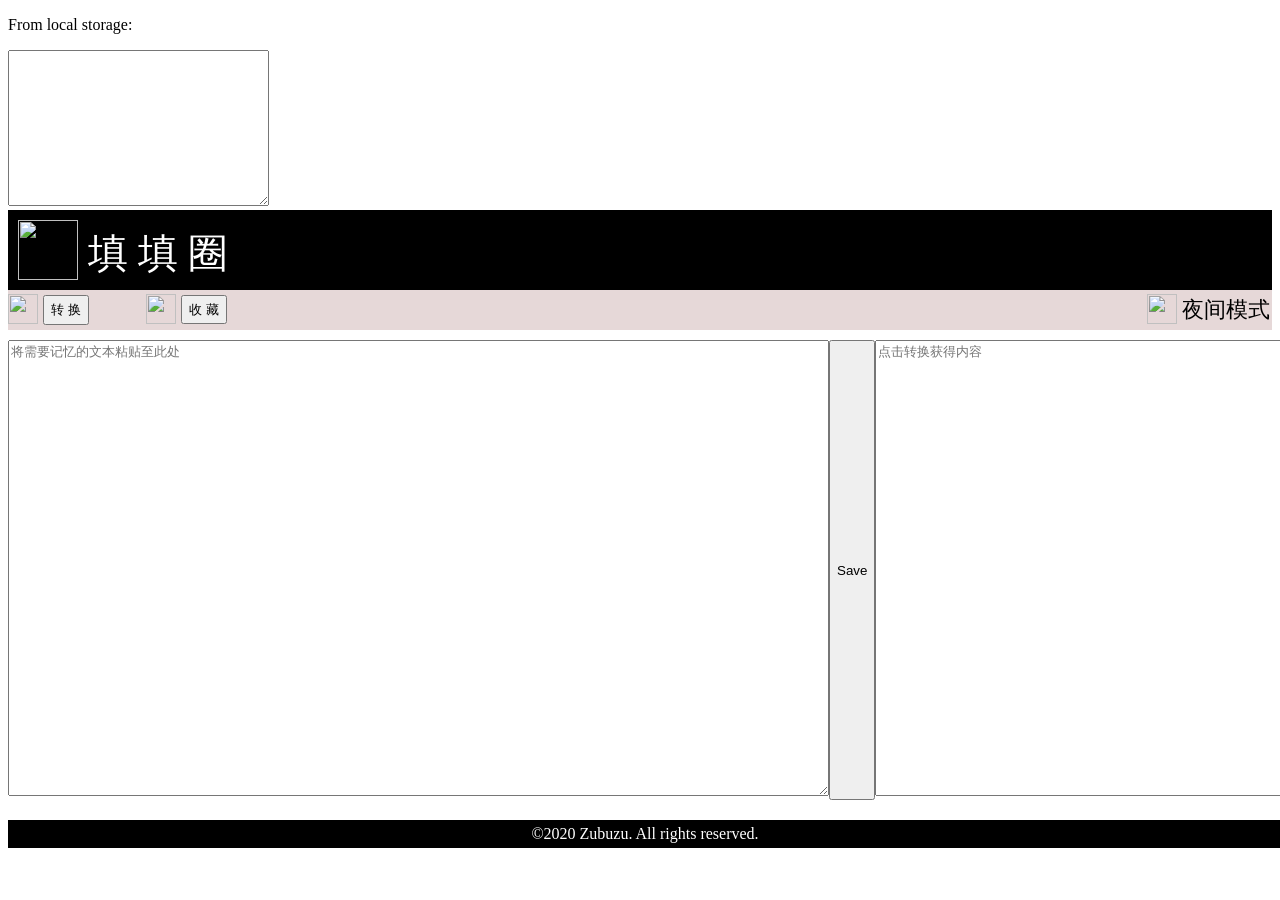
==== angular/web/index.html @ 2d5cd2f3 "final" ====
<!DOCTYPE html>
<html>

<head>
  <title>Filling Circle</title>
  <meta charset="utf-8">
  <meta name="viewport" content="width=device-width, initial-scale=1">
  <link rel="stylesheet" href="styles.css">
  <link rel="icon" type="image/png" href="/icon/circle.png">
  <script defer src="main.dart.js"></script>
</head>

<body>
  <p>
    From local storage: <output id="username-output"></output>
    </p>
    
    <!-- <input type="text" name="username" id="username"> -->
    <textarea type="text" name="username" id="username" cols="30" rows="10"></textarea>



  <a href="index.html">
    <div id="header">
      <div id="header-logodiv"><img id="logo" src="/icon/circle2.png"></div>
      <div id="header-name">填 填 圈</div>
    </div>
  </a>
  <div id="menu">
    <div id="transfer">
      <div id="transfer-imgdiv"><img id="menu-img" src="/icon/transfer.png"></div>
      <button type="button" id="menubutton">转 换</button>
      &nbsp;
      &nbsp;
    </div>
    &nbsp;
    &nbsp;
    <a href="login.html">
      <div id="transfer">
        <div id="transfer-imgdiv"><img id="menu-img" src="/icon/collect.png"></div>
        <button type="button" id="menubutton">收 藏</button>
      </div>
    </a>
    <div id="night">
      <div id="transfer-imgdiv"><img id="menu-img" src="/icon/night.png"></div>
      <div>夜间模式</div>
    </div>
  </div>


  <div id="content">
    <div id="input">
      <!-- <textarea rows="30" cols="100" type="text" ng-model="transfer-button" name="inputcontent" id="inputcontent"
        cols="100" placeholder="将需要记忆的文本粘贴至此处"></textarea> -->
        <textarea rows="30" cols="100" type="text" ng-model="transfer-button" name="username" id="username"
        cols="100" placeholder="将需要记忆的文本粘贴至此处"></textarea>

    </div>
    <!-- <div id="transfer-button-div">
      <button type="submit" id="transfer-button" ng-disabled="transfer-button"
        (click)="transferpp()">点击转换</button>
    </div> -->
    <input type="submit" id="save" value="Save">
    <div id="output">
      <!-- <textarea rows="30" cols="100" type="text" name="outputcontent" id="outputcontent"
        placeholder="点击转换获得内容"></textarea> -->

        <textarea rows="30" cols="100" type="text" name="username-output" id="username-output"
        placeholder="点击转换获得内容"></textarea>
        <output id="username-output"></output>
    </div>

  </div>
  <div id="footer">
    ©2020 Zubuzu. All rights reserved.
  </div>

  <!-- <my-app>Loading...</my-app> -->
</body>

</html>
---- angular/web/styles.css ----
@import url(https://fonts.googleapis.com/css?family=Roboto);
@import url(https://fonts.googleapis.com/css?family=Material+Icons);
/* 页面titile */

#header {
  background-color: black;
  color: white;
  text-align: left;
  display: flex;
  flex-direction: row;
  height: 80px;
  width: 100%;
}

#header-logodiv {
  width: 60px;
  height: 70px;
  padding-top: 10px;
  margin: 0 10px;
}

#logo {
  height: 60px;
  width: 60px;
}

#header-name {
  line-height: 80px;
  font-size: 40px;
  font-family: 楷体;
  margin-top: 4px;
}

/* 登录框 */

#container {
  width: 100%;
}

.containerT {
  width: 400px;
  height: 300px;
  text-align: center;
  position: absolute;
  top: 50%;
  left: 50%;
  margin: -150px 0 0 -200px;
  border-radius: 20px;
  border: black;
  background-color: whitesmoke;
}

.containerT h1 {
  font-size: 18px;
  font-family: microsoft yahei, Arial, sans-serif;
  -webkit-transition-duration: 1s;
  transition-duration: 1s;
  -webkit-transition-timing-function: ease-in-put;
  transition-timing-function: ease-in-put;
  font-weight: 500;
  letter-spacing: 5px;
}

.form {
  padding: 20px 0;
  position: relative;
}

.form input {
  -webkit-appearance: none;
  -moz-appearance: none;
  appearance: none;
  outline: 0;
  border: 1px solid rgba(255, 255, 255, .4);
  width: 200px;
  border-radius: 3px;
  padding: 8px 15px;
  margin: 0 auto 10px;
  display: block;
  text-align: center;
  font-size: 15px;
  color: #333;
  -webkit-transition-duration: .25s;
  transition-duration: .25s;
}

form input:hover {
  background-color: rgba(255, 255, 255, .4)
}

form input:focus {
  background-color: #fff;
  width: 230px;
  color: #333
}

#bottom-button {
  display: flex;
  flex-direction: row;
  width: 70%;
  margin: 20px auto;
}

form button {
  -webkit-appearance: none;
  -moz-appearance: none;
  appearance: none;
  outline: 0;
  background-color: #fff;
  border: 0;
  padding: 10px 15px;
  color: #333;
  border-radius: 3px;
  width: 90px;
  cursor: pointer;
  font-family: microsoft yahei, Arial, sans-serif;
  font-size: 16px;
  font-weight: 700;
  -webkit-transition-duration: .25s;
  transition-duration: .25s;
  margin: 0 auto;
}

form button:hover {
  background-color: #f5f7f9
}

#prompt {
  width: 60%;
  margin-top: 20px;
  margin-left: auto;
  margin-right: auto;
  text-align: center;
  font-family: microsoft yahei, Arial, sans-serif;
  font-size: 13px;
  color: grey;
}

/* 首页菜单 */

#menu {
  background-color: #e6d8d8;
  text-align: left;
  display: flex;
  flex-direction: row;
  color: black;
  font-size: 24px;
  height: 40px;
  width: 100%;
  margin-top: 0px;
  margin-bottom: 10px;
  margin-right: 20px;
  font-family: 楷体;
}

#transfer {
  width: 120px;
  margin-top: 5px;
  margin-bottom: 5px;
  display: flex;
  flex-direction: row;
  font-family: 楷体;
}

#transfer-imgdiv {
  height: 30px;
  width: 30px;
  margin-top: -1px;
  margin-right: 5px;
}

#menu-img {
  height: 30px;
  width: 30px;
}

#night {
  display: flex;
  flex-direction: row;
  margin-top: 5px;
  margin-bottom: 5px;
  position: absolute;
  right: 10px;
  font-size: 22px;
}

#content {
  display: flex;
  flex-direction: row;
  width: 100%;
}

#inputcontent {
  height: 500px;
  width: 600px;
margin-left: 40px;
  color: rgb(247, 247, 247);
  font-family: 楷体;
  font-size: 40px;
  border: 3px solid rgb(235, 193, 193);
  border-radius: 3px;
  -webkit-box-shadow: inset 0 1px 1px rgba(0, 0, 0, .075);
  box-shadow: inset 0 1px 1px rgba(0, 0, 0, .075);
  -webkit-transition: border-color ease-in-out .15s, -webkit-box-shadow ease-in-out .15s;
  -o-transition: border-color ease-in-out .15s, box-shadow ease-in-out .15s;
  transition: border-color ease-in-out .15s, box-shadow ease-in-out .15s;
  background-color: rgba(10, 10, 10, 0.795);
}

#content-output {
  height: 500px;
  width: 600px;
  font-family: 楷体;
  font-size: 40px;
  border: 3px solid rgb(240, 207, 207);
  border-radius: 3px;
  background-image: url(icon/backgroud3.jpg);
  background-repeat: no-repeat;
  background-size: 40%;
  background-position: bottom;

}

#transfer-button-div {

  background-color: red;
  margin: auto 20px;

}

#transfer-button {
  width: 150px;
  /*设置按钮宽度*/
  height: 50px;
  /*设置按钮高度*/
  color: rgb(255, 248, 248);
  /*字体颜色*/
  background-color: rgb(100, 100, 100);
  /*背景颜色*/
  border-radius: 5px;
  /*让按钮变得圆滑一点*/
  border-width: 0;
  /*消去按钮丑的边框*/
  outline: none;
  /*取消轮廓*/
  font-family: KaiTi;
  /*字体设置为楷体*/
  font-size: 20px;
  /*设置字体大小*/
  text-align: center;
  /*字体居中*/
  cursor: pointer;
  /*设置鼠标箭头手势*/
}

#footer {
  margin-top: 20px;
  background-color: black;
  color: white;
  clear: both;
  padding: 5px;
  width: 100%;
  text-align: center;
}

#login-container {
  height: 550px;
  display: flex;
  flex-direction: column;
  box-sizing: border-box;
}

a {
  text-decoration: none;
}

a:link {
  color: black
}

/* 未访问的链接 */

a:visited {
  color: black
}

/* 已访问的链接 */

a:hover {
  color: grey
}

/* 鼠标移动到链接上 */

a:active {
  color: grey
}

/* 选定的链接 */
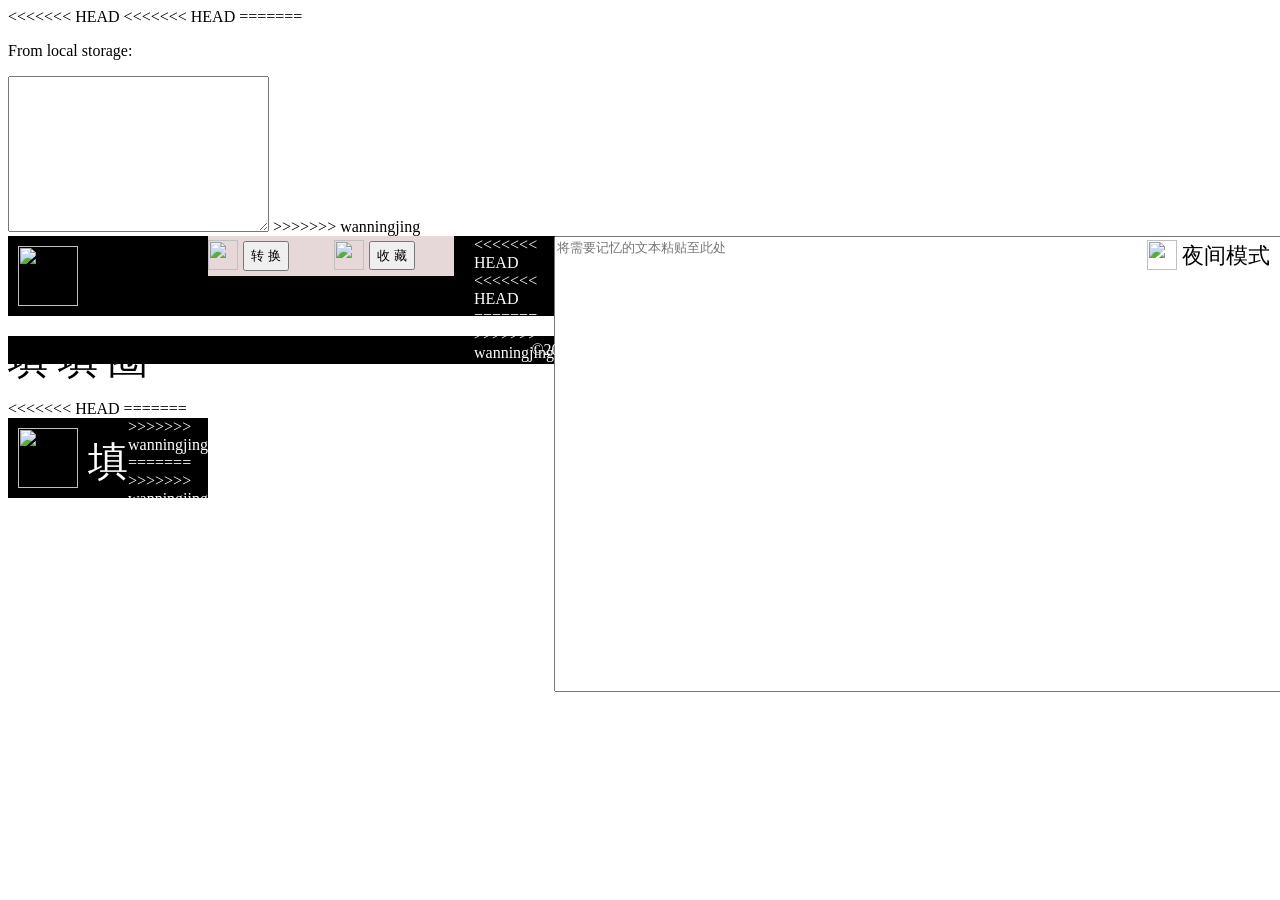
==== commit a0934e0e: "final" ====
--- a/angular/web/index.html
+++ b/angular/web/index.html
@@ -11,12 +11,21 @@
 </head>
 
 <body>
+<<<<<<< HEAD
+<<<<<<< HEAD
+  <!-- <p>
+    From local storage: <output id="username-output"></output>
+    </p>
+    
+    <input type="text" name="username" id="username"> -->
+=======
   <p>
     From local storage: <output id="username-output"></output>
     </p>
     
     <!-- <input type="text" name="username" id="username"> -->
     <textarea type="text" name="username" id="username" cols="30" rows="10"></textarea>
+>>>>>>> wanningjing
 
 
 
@@ -24,6 +33,14 @@
     <div id="header">
       <div id="header-logodiv"><img id="logo" src="/icon/circle2.png"></div>
       <div id="header-name">填 填 圈</div>
+<<<<<<< HEAD
+=======
+  <div id="header">
+    <div id="header-logodiv"><img id="logo" src="/icon/circle2.png"></div>
+    <div id="header-name">填 填 圈</div>
+>>>>>>> wanningjing
+=======
+>>>>>>> wanningjing
     </div>
   </a>
   <div id="menu">
@@ -49,12 +66,17 @@
 
 
   <div id="content">
+<<<<<<< HEAD
+<<<<<<< HEAD
+=======
+>>>>>>> wanningjing
     <div id="input">
       <!-- <textarea rows="30" cols="100" type="text" ng-model="transfer-button" name="inputcontent" id="inputcontent"
         cols="100" placeholder="将需要记忆的文本粘贴至此处"></textarea> -->
         <textarea rows="30" cols="100" type="text" ng-model="transfer-button" name="username" id="username"
         cols="100" placeholder="将需要记忆的文本粘贴至此处"></textarea>
 
+<<<<<<< HEAD
     </div>
     <!-- <div id="transfer-button-div">
       <button type="submit" id="transfer-button" ng-disabled="transfer-button"
@@ -69,6 +91,41 @@
         placeholder="点击转换获得内容"></textarea>
         <output id="username-output"></output>
     </div>
+=======
+    <input type="text" ngmodel="transfer-button" name="inputcontent" id="inputcontent" cols="100" placeholder="将需要记忆的文本粘贴至此处" />
+    <!-- <div id="input"><textarea rows="30" cols="100" placeholder="将需要记忆的文本粘贴至此处"></textarea>
+      </textarea></div> -->
+  </div>
+ 
+    <div id="output">
+      <input type="text" name="outputcontent" id="outputcontent" cols="100" placeholder="点击转换获得内容"/>
+      <!-- <div id="model1"><textarea rows="15" cols="100" placeholder="模块1"></textarea>
+        </textarea></div>
+      <div id="model2"><textarea rows="15" cols="100" placeholder="模块2"></textarea>
+        </textarea></div> -->
+    </div>
+    <div>
+      <button type="button" id="transfer-button" ng-disable="transfer-button">点击转换</button>
+=======
+>>>>>>> wanningjing
+    </div>
+    <!-- <div id="transfer-button-div">
+      <button type="submit" id="transfer-button" ng-disabled="transfer-button"
+        (click)="transferpp()">点击转换</button>
+    </div> -->
+    <input type="submit" id="save" value="Save">
+    <div id="output">
+      <!-- <textarea rows="30" cols="100" type="text" name="outputcontent" id="outputcontent"
+        placeholder="点击转换获得内容"></textarea> -->
+
+<<<<<<< HEAD
+>>>>>>> wanningjing
+=======
+        <textarea rows="30" cols="100" type="text" name="username-output" id="username-output"
+        placeholder="点击转换获得内容"></textarea>
+        <output id="username-output"></output>
+    </div>
+>>>>>>> wanningjing
 
   </div>
   <div id="footer">
--- a/angular/web/styles.css
+++ b/angular/web/styles.css
@@ -35,6 +35,7 @@
 
 #container {
   width: 100%;
+  height: 550px;
 }
 
 .containerT {
@@ -193,7 +194,7 @@
 #inputcontent {
   height: 500px;
   width: 600px;
-margin-left: 40px;
+  margin-left: 40px;
   color: rgb(247, 247, 247);
   font-family: 楷体;
   font-size: 40px;
@@ -218,14 +219,10 @@
   background-repeat: no-repeat;
   background-size: 40%;
   background-position: bottom;
-
 }
 
 #transfer-button-div {
-
-  background-color: red;
   margin: auto 20px;
-
 }
 
 #transfer-button {
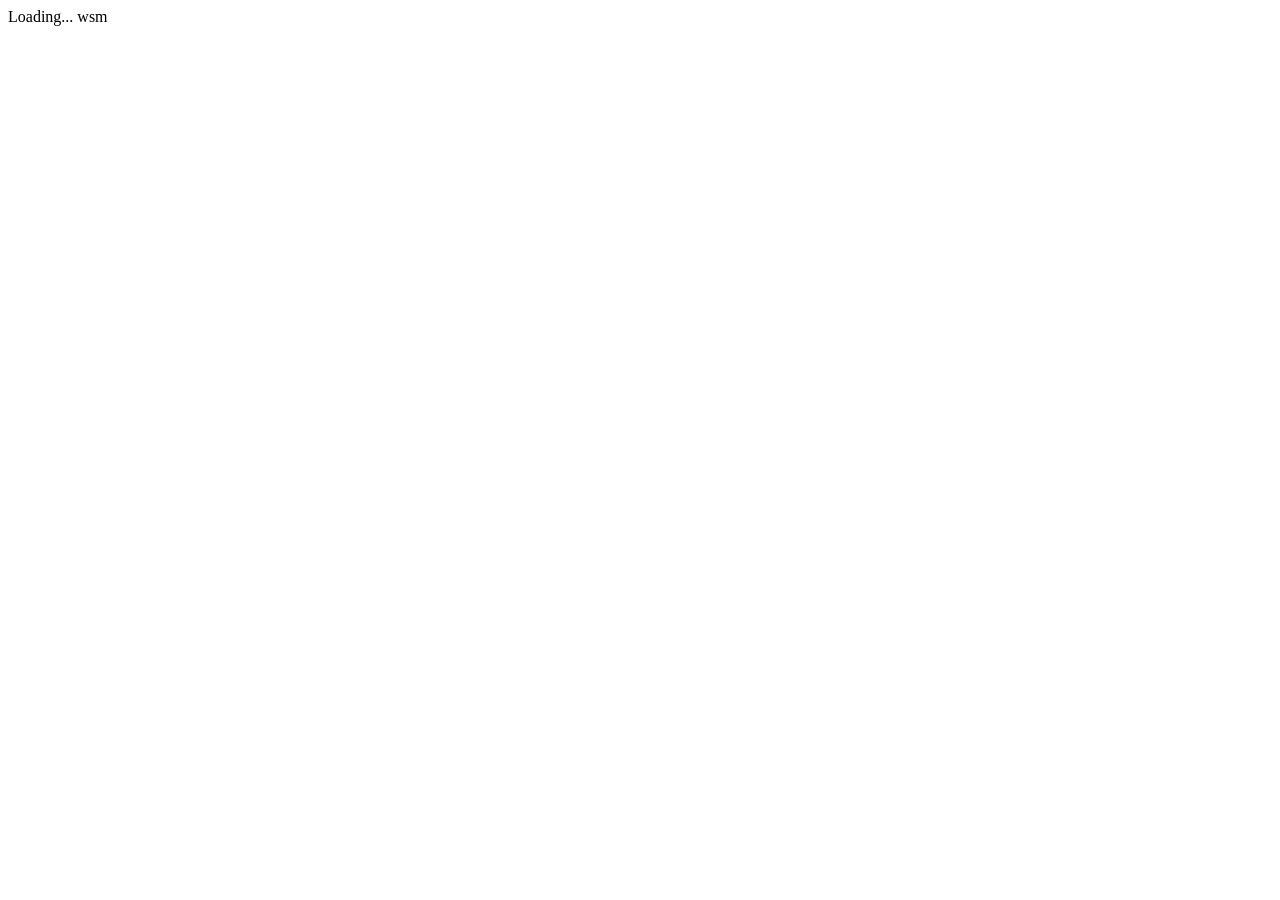
==== commit c40cd3fc: "html4" ====
--- a/angular/web/index.html
+++ b/angular/web/index.html
@@ -11,128 +11,8 @@
 </head>
 
 <body>
-<<<<<<< HEAD
-<<<<<<< HEAD
-  <!-- <p>
-    From local storage: <output id="username-output"></output>
-    </p>
-    
-    <input type="text" name="username" id="username"> -->
-=======
-  <p>
-    From local storage: <output id="username-output"></output>
-    </p>
-    
-    <!-- <input type="text" name="username" id="username"> -->
-    <textarea type="text" name="username" id="username" cols="30" rows="10"></textarea>
->>>>>>> wanningjing
-
-
-
-  <a href="index.html">
-    <div id="header">
-      <div id="header-logodiv"><img id="logo" src="/icon/circle2.png"></div>
-      <div id="header-name">填 填 圈</div>
-<<<<<<< HEAD
-=======
-  <div id="header">
-    <div id="header-logodiv"><img id="logo" src="/icon/circle2.png"></div>
-    <div id="header-name">填 填 圈</div>
->>>>>>> wanningjing
-=======
->>>>>>> wanningjing
-    </div>
-  </a>
-  <div id="menu">
-    <div id="transfer">
-      <div id="transfer-imgdiv"><img id="menu-img" src="/icon/transfer.png"></div>
-      <button type="button" id="menubutton">转 换</button>
-      &nbsp;
-      &nbsp;
-    </div>
-    &nbsp;
-    &nbsp;
-    <a href="login.html">
-      <div id="transfer">
-        <div id="transfer-imgdiv"><img id="menu-img" src="/icon/collect.png"></div>
-        <button type="button" id="menubutton">收 藏</button>
-      </div>
-    </a>
-    <div id="night">
-      <div id="transfer-imgdiv"><img id="menu-img" src="/icon/night.png"></div>
-      <div>夜间模式</div>
-    </div>
-  </div>
-
-
-  <div id="content">
-<<<<<<< HEAD
-<<<<<<< HEAD
-=======
->>>>>>> wanningjing
-    <div id="input">
-      <!-- <textarea rows="30" cols="100" type="text" ng-model="transfer-button" name="inputcontent" id="inputcontent"
-        cols="100" placeholder="将需要记忆的文本粘贴至此处"></textarea> -->
-        <textarea rows="30" cols="100" type="text" ng-model="transfer-button" name="username" id="username"
-        cols="100" placeholder="将需要记忆的文本粘贴至此处"></textarea>
-
-<<<<<<< HEAD
-    </div>
-    <!-- <div id="transfer-button-div">
-      <button type="submit" id="transfer-button" ng-disabled="transfer-button"
-        (click)="transferpp()">点击转换</button>
-    </div> -->
-    <input type="submit" id="save" value="Save">
-    <div id="output">
-      <!-- <textarea rows="30" cols="100" type="text" name="outputcontent" id="outputcontent"
-        placeholder="点击转换获得内容"></textarea> -->
-
-        <textarea rows="30" cols="100" type="text" name="username-output" id="username-output"
-        placeholder="点击转换获得内容"></textarea>
-        <output id="username-output"></output>
-    </div>
-=======
-    <input type="text" ngmodel="transfer-button" name="inputcontent" id="inputcontent" cols="100" placeholder="将需要记忆的文本粘贴至此处" />
-    <!-- <div id="input"><textarea rows="30" cols="100" placeholder="将需要记忆的文本粘贴至此处"></textarea>
-      </textarea></div> -->
-  </div>
- 
-    <div id="output">
-      <input type="text" name="outputcontent" id="outputcontent" cols="100" placeholder="点击转换获得内容"/>
-      <!-- <div id="model1"><textarea rows="15" cols="100" placeholder="模块1"></textarea>
-        </textarea></div>
-      <div id="model2"><textarea rows="15" cols="100" placeholder="模块2"></textarea>
-        </textarea></div> -->
-    </div>
-    <div>
-      <button type="button" id="transfer-button" ng-disable="transfer-button">点击转换</button>
-=======
->>>>>>> wanningjing
-    </div>
-    <!-- <div id="transfer-button-div">
-      <button type="submit" id="transfer-button" ng-disabled="transfer-button"
-        (click)="transferpp()">点击转换</button>
-    </div> -->
-    <input type="submit" id="save" value="Save">
-    <div id="output">
-      <!-- <textarea rows="30" cols="100" type="text" name="outputcontent" id="outputcontent"
-        placeholder="点击转换获得内容"></textarea> -->
-
-<<<<<<< HEAD
->>>>>>> wanningjing
-=======
-        <textarea rows="30" cols="100" type="text" name="username-output" id="username-output"
-        placeholder="点击转换获得内容"></textarea>
-        <output id="username-output"></output>
-    </div>
->>>>>>> wanningjing
-
-  </div>
-  <div id="footer">
-    ©2020 Zubuzu. All rights reserved.
-  </div>
-
-  <!-- <my-app>Loading...</my-app> -->
+  <my-app>Loading...</my-app>
+  <login>wsm</login>
 </body>
 
 </html>
--- a/angular/web/styles.css
+++ b/angular/web/styles.css
@@ -155,7 +155,7 @@
 }
 
 #transfer {
-  width: 120px;
+  width: 150px;
   margin-top: 5px;
   margin-bottom: 5px;
   display: flex;
@@ -208,7 +208,7 @@
   background-color: rgba(10, 10, 10, 0.795);
 }
 
-#content-output {
+#outputcontent {
   height: 500px;
   width: 600px;
   font-family: 楷体;
@@ -250,12 +250,27 @@
   /*设置鼠标箭头手势*/
 }
 
+#loading {
+  position: absolute;
+  left: 50%;
+  top: 50%;
+  width: 300px;
+  height: 80px;
+  line-height: 80px;
+  border-radius: 5px;
+  background-color: #FFFFFF;
+  border: 1px solid #CCCCCC;
+  text-align: center;
+  -moz-box-shadow: 2px 2px 10px #909090;
+  -webkit-box-shadow: 2px 2px 10px #909090;
+  box-shadow: 2px 2px 10px #909090;
+}
+
 #footer {
   margin-top: 20px;
   background-color: black;
   color: white;
   clear: both;
-  padding: 5px;
   width: 100%;
   text-align: center;
 }
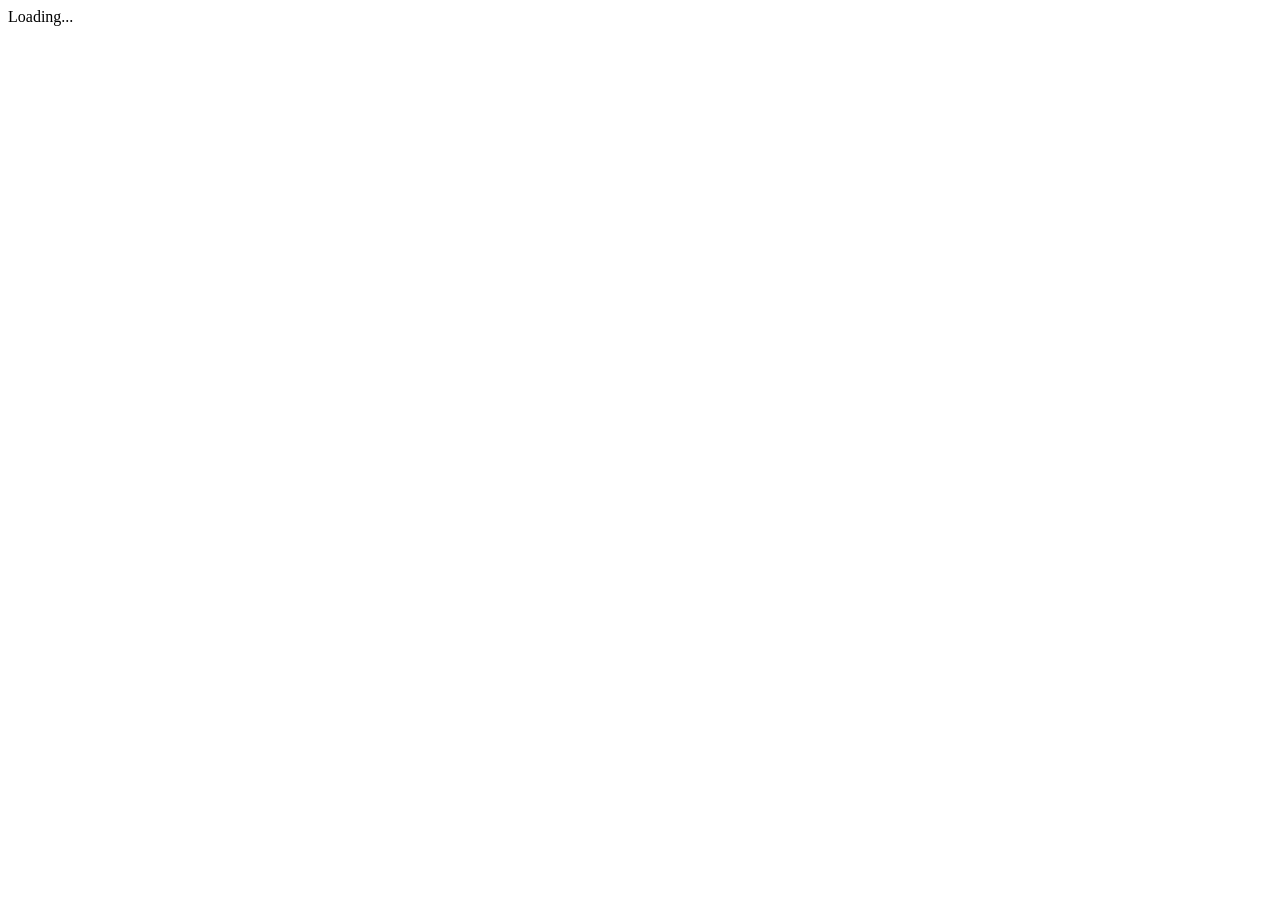
==== commit e1fd992d: "html4" ====
--- a/angular/web/index.html
+++ b/angular/web/index.html
@@ -12,7 +12,6 @@
 
 <body>
   <my-app>Loading...</my-app>
-  <login>wsm</login>
 </body>
 
 </html>
--- a/angular/web/styles.css
+++ b/angular/web/styles.css
@@ -208,7 +208,7 @@
   background-color: rgba(10, 10, 10, 0.795);
 }
 
-#outputcontent {
+#content-output {
   height: 500px;
   width: 600px;
   font-family: 楷体;
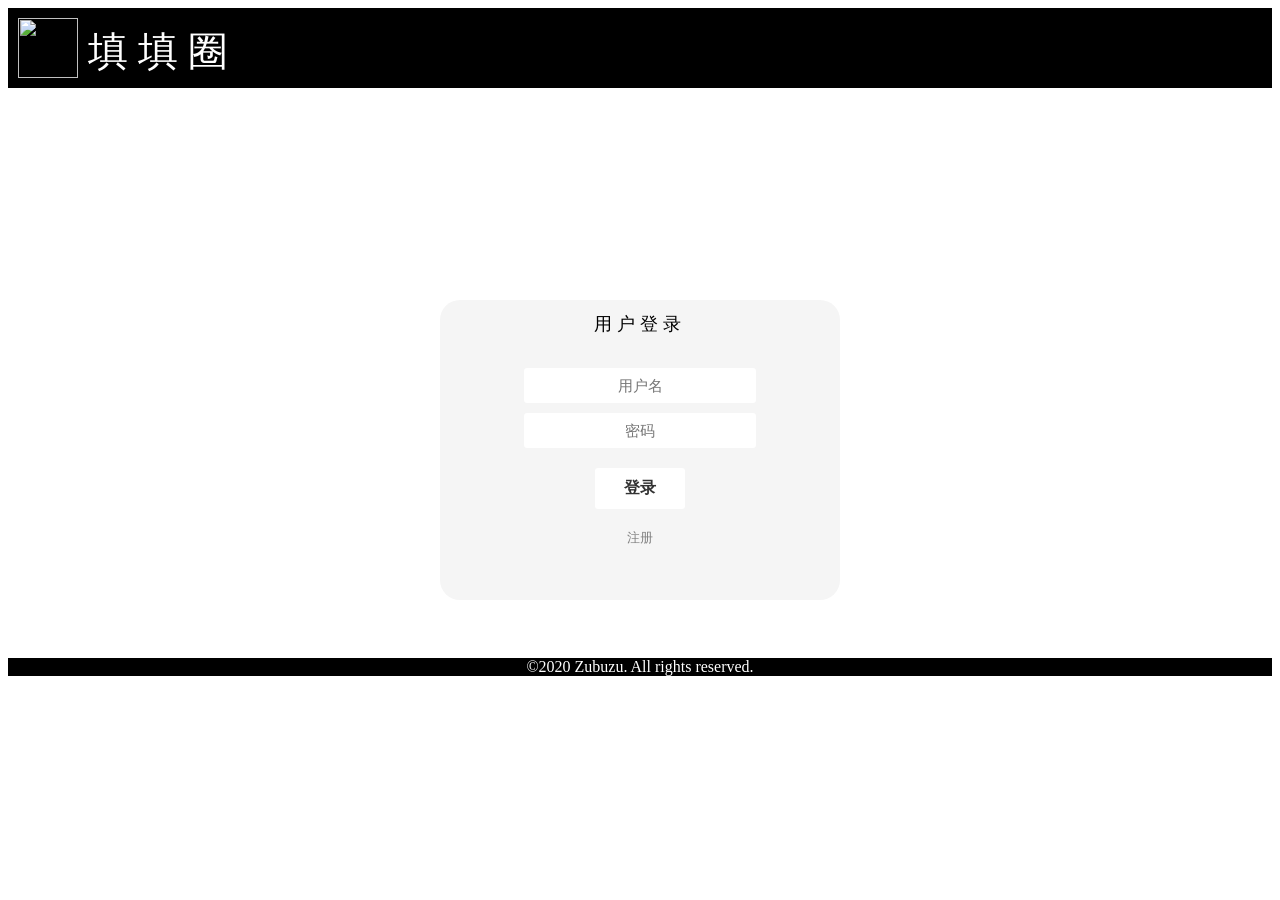
==== commit 723fa515: "html" ====
--- a/angular/web/index.html
+++ b/angular/web/index.html
@@ -11,7 +11,40 @@
 </head>
 
 <body>
-  <my-app>Loading...</my-app>
+  <!-- <a href="index.html"> -->
+  <div id="header">
+    <div id="header-logodiv"><img id="logo" src="/icon/circle2.png"></div>
+    <div id="header-name">填 填 圈</div>
+  </div>
+  <!-- </a> -->
+  <div id="container">
+
+    <div class="containerT">
+      <h1>用户登录</h1>
+      <form class="form" id="entry_form">
+        <input type="text" placeholder="用户名" id="username">
+        <input type="password" placeholder="密码" id="userpassword">
+
+        <a href="transfer.html">
+          <div id="bottom-button">
+            <button type="button" id="entry_btn">登录</button>
+            <!-- <button type="button" id="register_btn">注册</button> -->
+          </div>
+        </a>
+
+
+        <a href="register.html">
+          <div id="prompt">注册</div>
+        </a>
+
+        <!-- <div id="prompt">已注册账号请直接登录<br />新账号点击注册即可登录</div> -->
+      </form>
+    </div>
+  </div>
+  <div id="footer">
+    ©2020 Zubuzu. All rights reserved.
+  </div>
+  <!-- <my-app>Loading...</my-app> -->
 </body>
 
 </html>
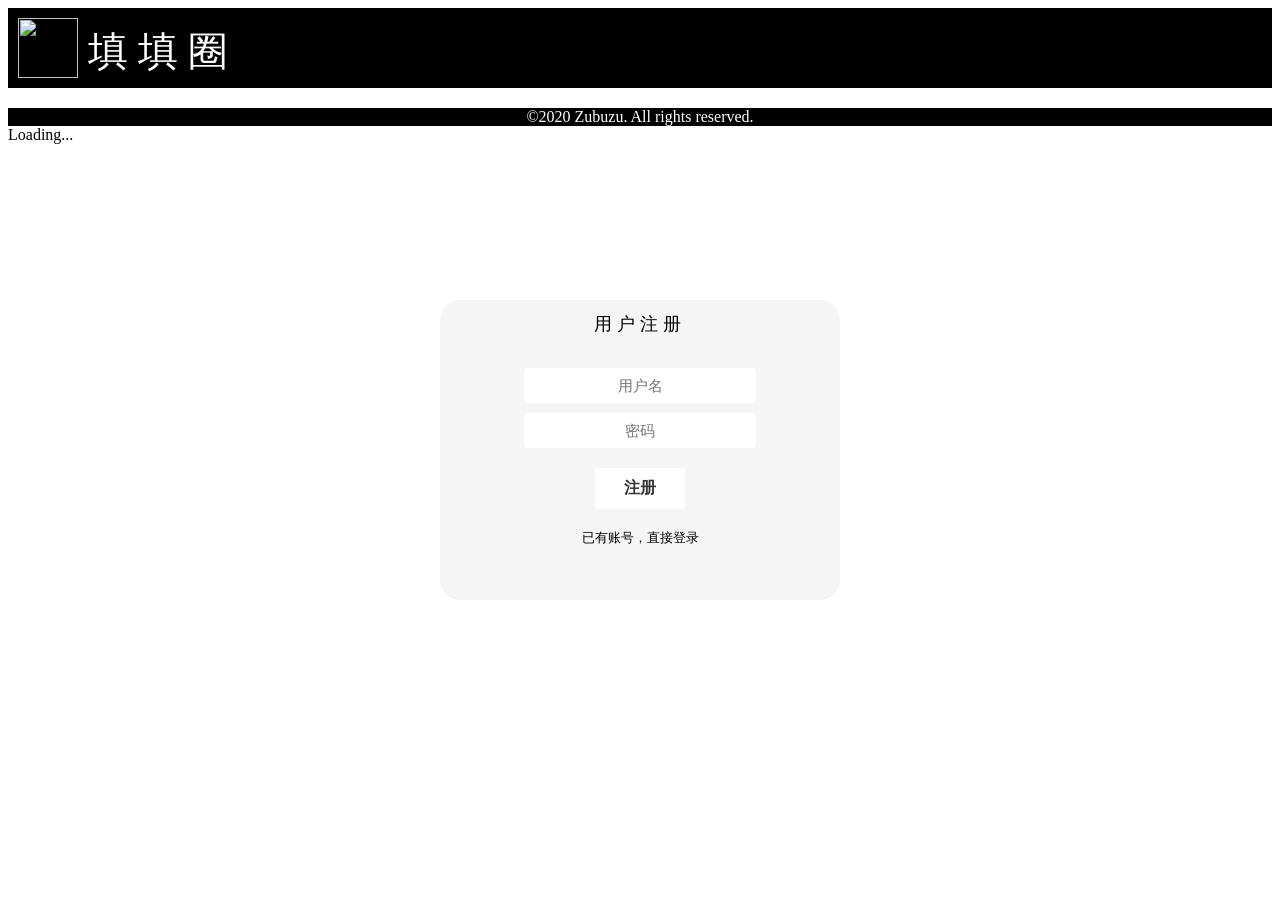
==== commit facf72fe: "error" ====
--- a/angular/web/index.html
+++ b/angular/web/index.html
@@ -9,42 +9,55 @@
   <link rel="icon" type="image/png" href="/icon/circle.png">
   <script defer src="main.dart.js"></script>
 </head>
+<!DOCTYPE html>
+<html lang="en">
+
+<head>
+	<title>Filling Circle</title>
+	<meta charset="utf-8">
+	<meta name="viewport" content="width=device-width, initial-scale=1">
+	<link rel="stylesheet" href="styles.css">
+	<link rel="icon" type="image/png" href="/icon/circle.png">
+	<!--<script defer src="main.dart.js"></script>-->
+</head>
 
 <body>
-  <!-- <a href="index.html"> -->
-  <div id="header">
-    <div id="header-logodiv"><img id="logo" src="/icon/circle2.png"></div>
-    <div id="header-name">填 填 圈</div>
-  </div>
-  <!-- </a> -->
-  <div id="container">
+	<a href="index.html">
+		<div id="header">
+			<div id="header-logodiv"><img id="logo" src="/icon/circle2.png"></div>
+			<div id="header-name">填 填 圈</div>
+		</div>
+	</a>
+	<div id="container">
 
-    <div class="containerT">
-      <h1>用户登录</h1>
-      <form class="form" id="entry_form">
-        <input type="text" placeholder="用户名" id="username">
-        <input type="password" placeholder="密码" id="userpassword">
+		<div class="containerT">
+			<h1>用户注册</h1>
+			<form class="form" id="entry_form">
+				<input type="text" placeholder="用户名" id="username">
+				<input type="password" placeholder="密码" id="userpassword">
 
-        <a href="transfer.html">
-          <div id="bottom-button">
-            <button type="button" id="entry_btn">登录</button>
-            <!-- <button type="button" id="register_btn">注册</button> -->
-          </div>
-        </a>
+				<a href="index.html">
+					<div id="bottom-button">
+						<!-- <button type="button" id="entry_btn">登录</button> -->
+						<button type="button" id="register_btn">注册</button>
+					</div>
+                </a>
+                <a href="login.html">
+					<div id="prompt">已有账号，直接登录
+				</a>
+				<!-- <div id="prompt">已注册账号请直接登录<br />新账号点击注册即可登录</div> -->
+			</form>
+		</div>
+	</div>
+	<div id="footer">
+		©2020 Zubuzu. All rights reserved.
+	</div>
+</body>
 
+</html>
 
-        <a href="register.html">
-          <div id="prompt">注册</div>
-        </a>
-
-        <!-- <div id="prompt">已注册账号请直接登录<br />新账号点击注册即可登录</div> -->
-      </form>
-    </div>
-  </div>
-  <div id="footer">
-    ©2020 Zubuzu. All rights reserved.
-  </div>
-  <!-- <my-app>Loading...</my-app> -->
+<body>
+  <my-app>Loading...</my-app>
 </body>
 
 </html>
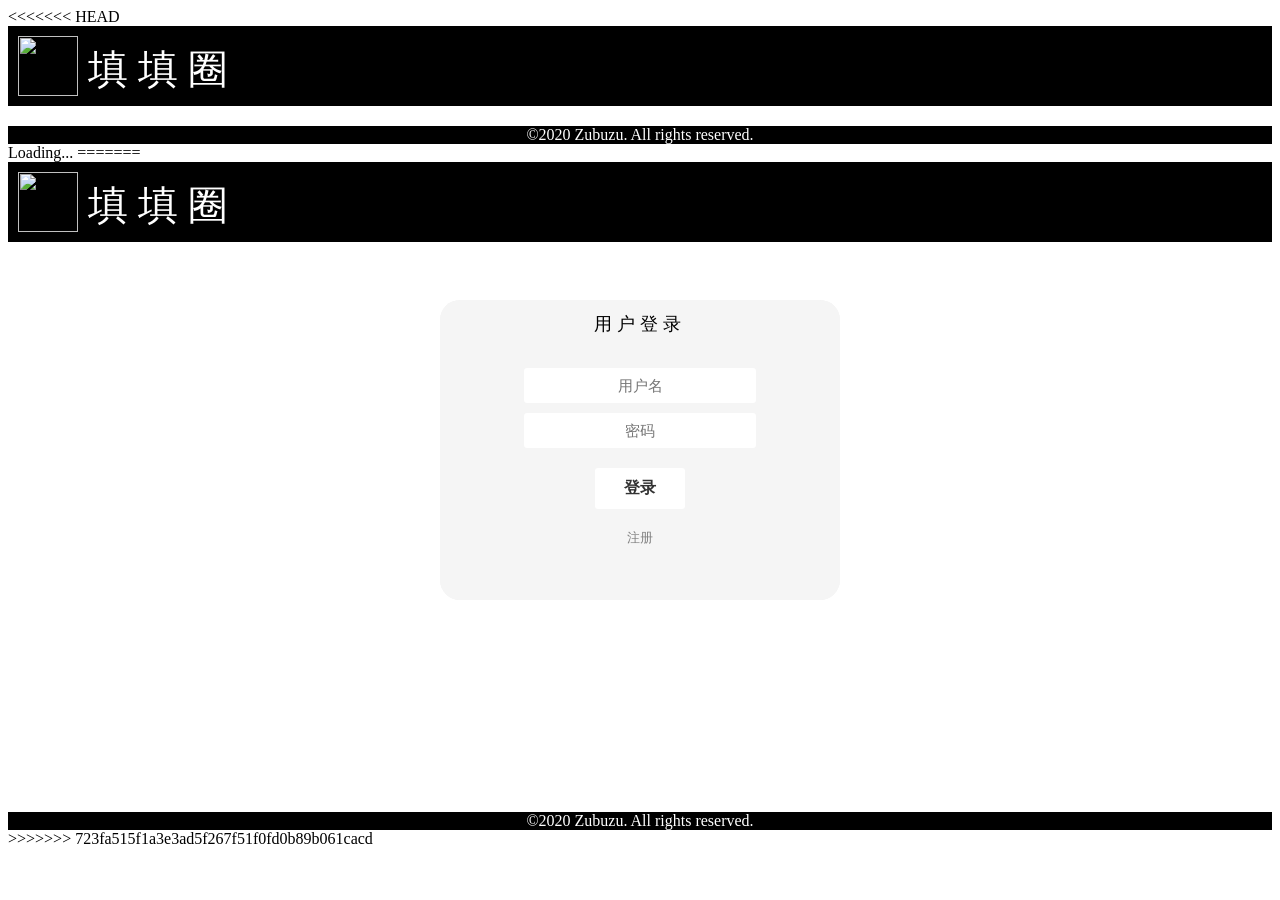
==== commit 4f3ba4c9: "error" ====
--- a/angular/web/index.html
+++ b/angular/web/index.html
@@ -9,6 +9,7 @@
   <link rel="icon" type="image/png" href="/icon/circle.png">
   <script defer src="main.dart.js"></script>
 </head>
+<<<<<<< HEAD
 <!DOCTYPE html>
 <html lang="en">
 
@@ -58,6 +59,44 @@
 
 <body>
   <my-app>Loading...</my-app>
+=======
+
+<body>
+  <!-- <a href="index.html"> -->
+  <div id="header">
+    <div id="header-logodiv"><img id="logo" src="/icon/circle2.png"></div>
+    <div id="header-name">填 填 圈</div>
+  </div>
+  <!-- </a> -->
+  <div id="container">
+
+    <div class="containerT">
+      <h1>用户登录</h1>
+      <form class="form" id="entry_form">
+        <input type="text" placeholder="用户名" id="username">
+        <input type="password" placeholder="密码" id="userpassword">
+
+        <a href="transfer.html">
+          <div id="bottom-button">
+            <button type="button" id="entry_btn">登录</button>
+            <!-- <button type="button" id="register_btn">注册</button> -->
+          </div>
+        </a>
+
+
+        <a href="register.html">
+          <div id="prompt">注册</div>
+        </a>
+
+        <!-- <div id="prompt">已注册账号请直接登录<br />新账号点击注册即可登录</div> -->
+      </form>
+    </div>
+  </div>
+  <div id="footer">
+    ©2020 Zubuzu. All rights reserved.
+  </div>
+  <!-- <my-app>Loading...</my-app> -->
+>>>>>>> 723fa515f1a3e3ad5f267f51f0fd0b89b061cacd
 </body>
 
 </html>
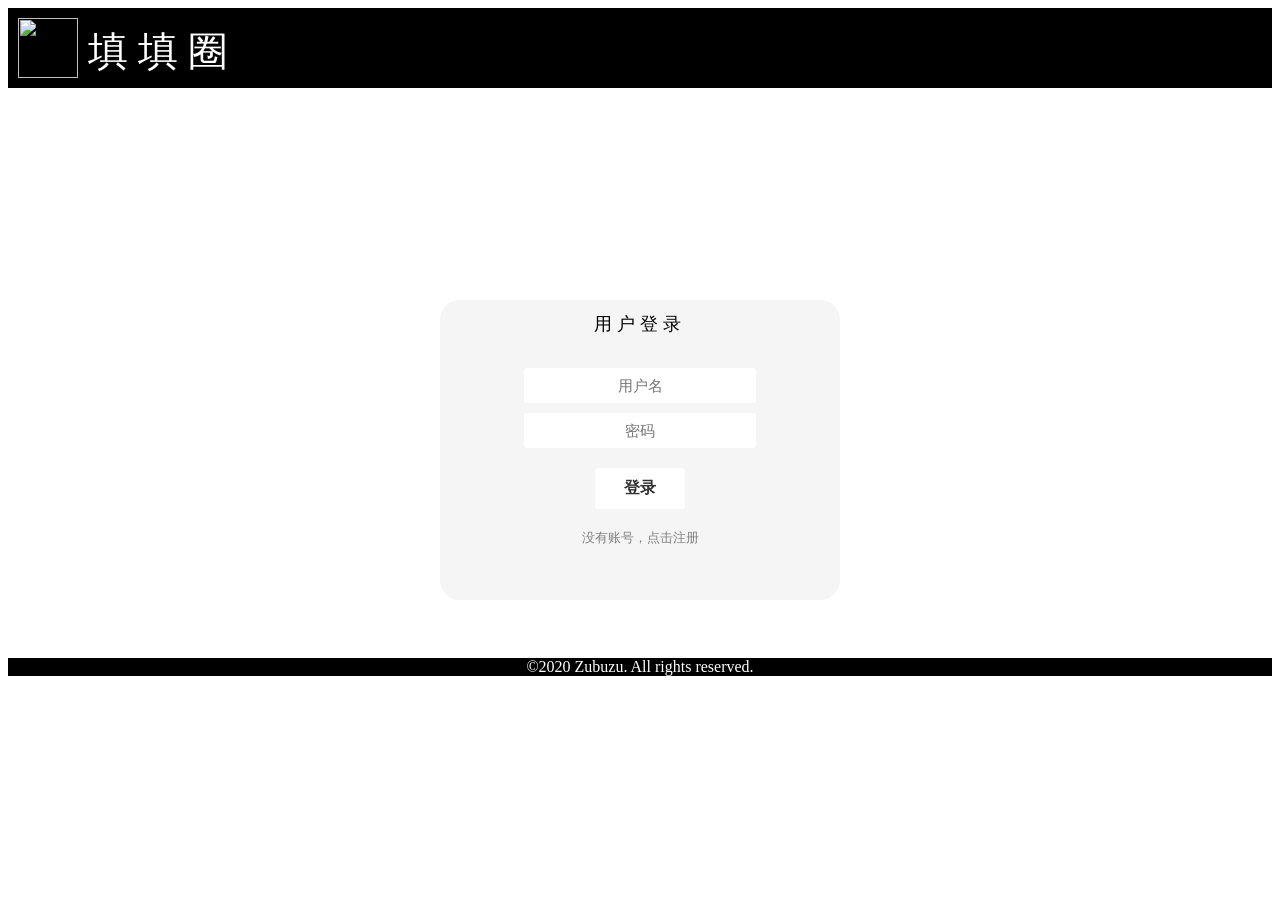
==== commit cc1d8895: "test" ====
--- a/angular/web/index.html
+++ b/angular/web/index.html
@@ -1,15 +1,3 @@
-<!DOCTYPE html>
-<html>
-
-<head>
-  <title>Filling Circle</title>
-  <meta charset="utf-8">
-  <meta name="viewport" content="width=device-width, initial-scale=1">
-  <link rel="stylesheet" href="styles.css">
-  <link rel="icon" type="image/png" href="/icon/circle.png">
-  <script defer src="main.dart.js"></script>
-</head>
-<<<<<<< HEAD
 <!DOCTYPE html>
 <html lang="en">
 
@@ -23,28 +11,30 @@
 </head>
 
 <body>
-	<a href="index.html">
+	<!-- <a href="index.html"> -->
 		<div id="header">
 			<div id="header-logodiv"><img id="logo" src="/icon/circle2.png"></div>
 			<div id="header-name">填 填 圈</div>
 		</div>
-	</a>
+	<!-- </a> -->
 	<div id="container">
 
 		<div class="containerT">
-			<h1>用户注册</h1>
+			<h1>用户登录</h1>
 			<form class="form" id="entry_form">
 				<input type="text" placeholder="用户名" id="username">
 				<input type="password" placeholder="密码" id="userpassword">
 
-				<a href="index.html">
+				<a href="transfer.html">
 					<div id="bottom-button">
-						<!-- <button type="button" id="entry_btn">登录</button> -->
-						<button type="button" id="register_btn">注册</button>
+						<button type="button" id="entry_btn">登录</button>
+						<!-- <button type="button" id="register_btn">注册</button> -->
 					</div>
-                </a>
-                <a href="login.html">
-					<div id="prompt">已有账号，直接登录
+				</a>
+
+
+				<a href="register.html">
+					<div id="prompt">没有账号，点击注册</div>
 				</a>
 				<!-- <div id="prompt">已注册账号请直接登录<br />新账号点击注册即可登录</div> -->
 			</form>
@@ -55,48 +45,4 @@
 	</div>
 </body>
 
-</html>
-
-<body>
-  <my-app>Loading...</my-app>
-=======
-
-<body>
-  <!-- <a href="index.html"> -->
-  <div id="header">
-    <div id="header-logodiv"><img id="logo" src="/icon/circle2.png"></div>
-    <div id="header-name">填 填 圈</div>
-  </div>
-  <!-- </a> -->
-  <div id="container">
-
-    <div class="containerT">
-      <h1>用户登录</h1>
-      <form class="form" id="entry_form">
-        <input type="text" placeholder="用户名" id="username">
-        <input type="password" placeholder="密码" id="userpassword">
-
-        <a href="transfer.html">
-          <div id="bottom-button">
-            <button type="button" id="entry_btn">登录</button>
-            <!-- <button type="button" id="register_btn">注册</button> -->
-          </div>
-        </a>
-
-
-        <a href="register.html">
-          <div id="prompt">注册</div>
-        </a>
-
-        <!-- <div id="prompt">已注册账号请直接登录<br />新账号点击注册即可登录</div> -->
-      </form>
-    </div>
-  </div>
-  <div id="footer">
-    ©2020 Zubuzu. All rights reserved.
-  </div>
-  <!-- <my-app>Loading...</my-app> -->
->>>>>>> 723fa515f1a3e3ad5f267f51f0fd0b89b061cacd
-</body>
-
 </html>
--- a/angular/web/styles.css
+++ b/angular/web/styles.css
@@ -208,7 +208,7 @@
   background-color: rgba(10, 10, 10, 0.795);
 }
 
-#content-output {
+#outputcontent {
   height: 500px;
   width: 600px;
   font-family: 楷体;
